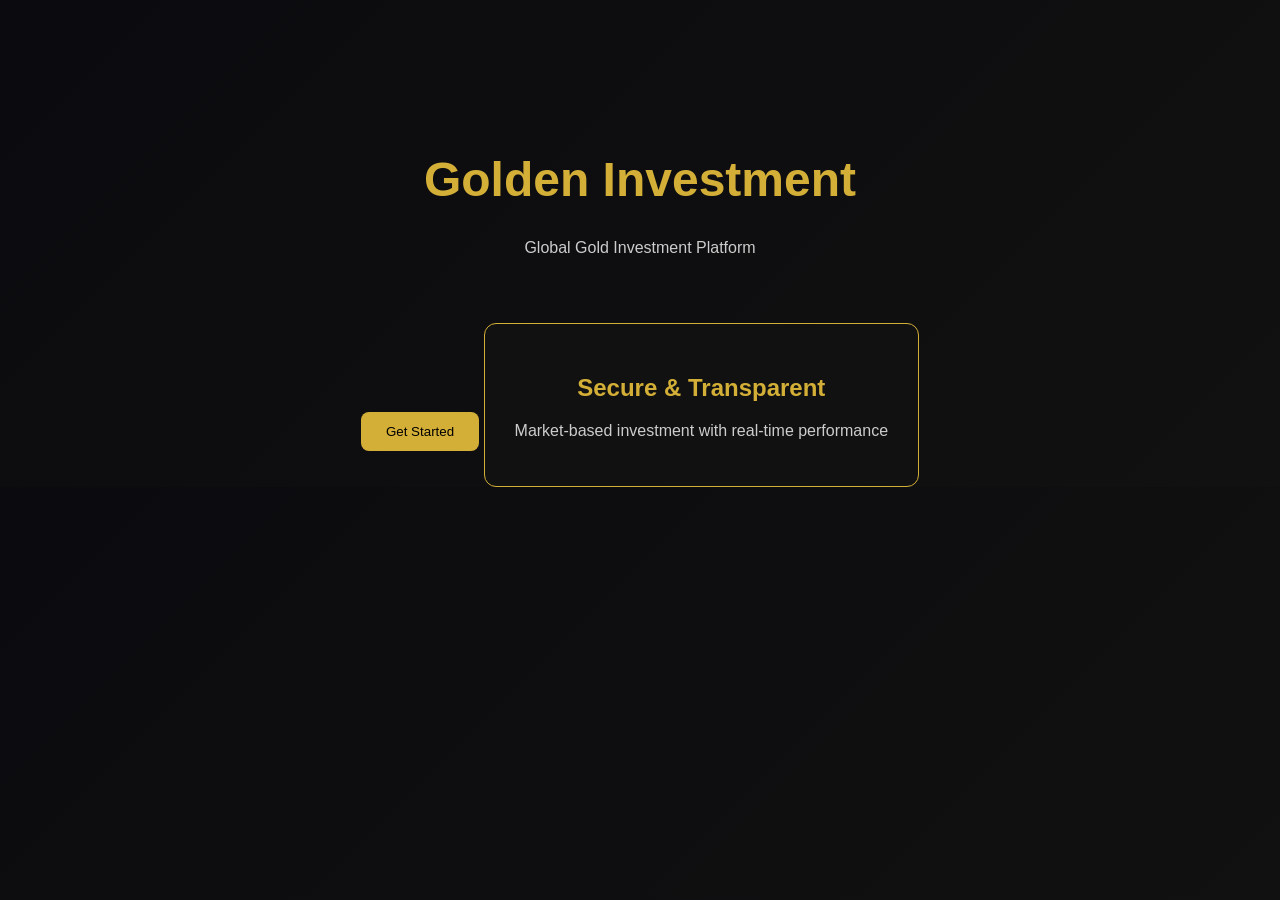
==== index.html @ 75dac2fa "Create index.html" ====
<!DOCTYPE html>
<html lang="en">
<head>
<meta charset="UTF-8">
<meta name="viewport" content="width=device-width, initial-scale=1.0">
<title>Golden Investment</title>

<style>
body {
  margin: 0;
  font-family: Arial, sans-serif;
  background: linear-gradient(135deg, #0b0b0f, #111);
  color: #d4af37;
  text-align: center;
}

.container {
  padding-top: 120px;
}

h1 {
  font-size: 48px;
}

p {
  color: #ccc;
}

.button {
  margin-top: 20px;
  padding: 12px 25px;
  background: #d4af37;
  color: black;
  border: none;
  border-radius: 8px;
  cursor: pointer;
}

.card {
  margin-top: 50px;
  display: inline-block;
  padding: 30px;
  background: #111;
  border: 1px solid #d4af37;
  border-radius: 12px;
}
</style>
</head>

<body>

<div class="container">
  <h1>Golden Investment</h1>
  <p>Global Gold Investment Platform</p>

  <button class="button">Get Started</button>

  <div class="card">
    <h2>Secure & Transparent</h2>
    <p>Market-based investment with real-time performance</p>
  </div>
</div>

</body>
</html>
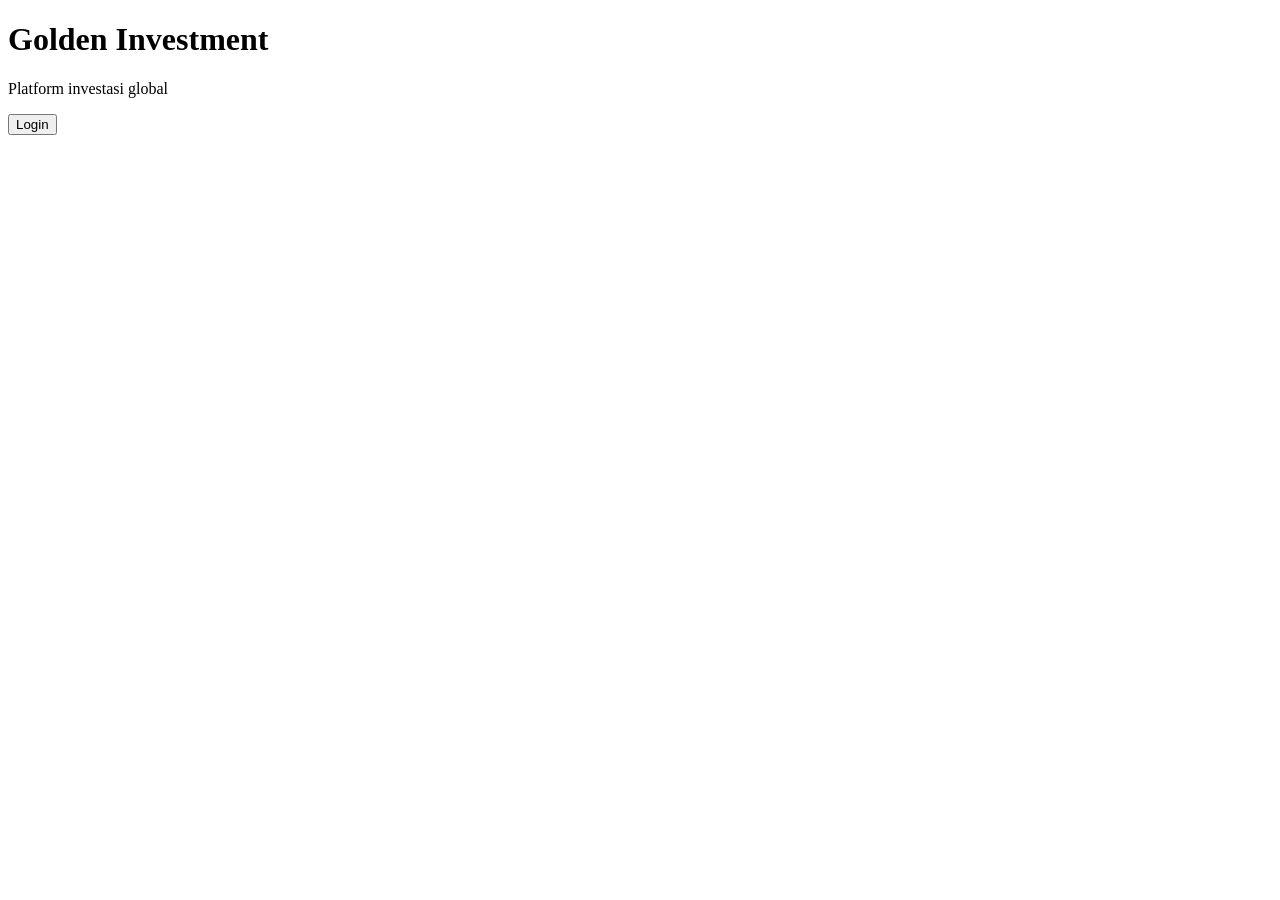
==== commit 6cc874f3: "Update index.html" ====
--- a/index.html
+++ b/index.html
@@ -1,65 +1,21 @@
 <!DOCTYPE html>
-<html lang="en">
+<html>
 <head>
-<meta charset="UTF-8">
-<meta name="viewport" content="width=device-width, initial-scale=1.0">
 <title>Golden Investment</title>
-
-<style>
-body {
-  margin: 0;
-  font-family: Arial, sans-serif;
-  background: linear-gradient(135deg, #0b0b0f, #111);
-  color: #d4af37;
-  text-align: center;
-}
-
-.container {
-  padding-top: 120px;
-}
-
-h1 {
-  font-size: 48px;
-}
-
-p {
-  color: #ccc;
-}
-
-.button {
-  margin-top: 20px;
-  padding: 12px 25px;
-  background: #d4af37;
-  color: black;
-  border: none;
-  border-radius: 8px;
-  cursor: pointer;
-}
-
-.card {
-  margin-top: 50px;
-  display: inline-block;
-  padding: 30px;
-  background: #111;
-  border: 1px solid #d4af37;
-  border-radius: 12px;
-}
-</style>
+<link rel="stylesheet" href="style.css">
 </head>
-
 <body>
 
-<div class="container">
-  <h1>Golden Investment</h1>
-  <p>Global Gold Investment Platform</p>
+<h1>Golden Investment</h1>
+<p>Platform investasi global</p>
 
-  <button class="button">Get Started</button>
+<button onclick="goLogin()">Login</button>
 
-  <div class="card">
-    <h2>Secure & Transparent</h2>
-    <p>Market-based investment with real-time performance</p>
-  </div>
-</div>
+<script>
+function goLogin(){
+  window.location.href="login.html";
+}
+</script>
 
 </body>
 </html>
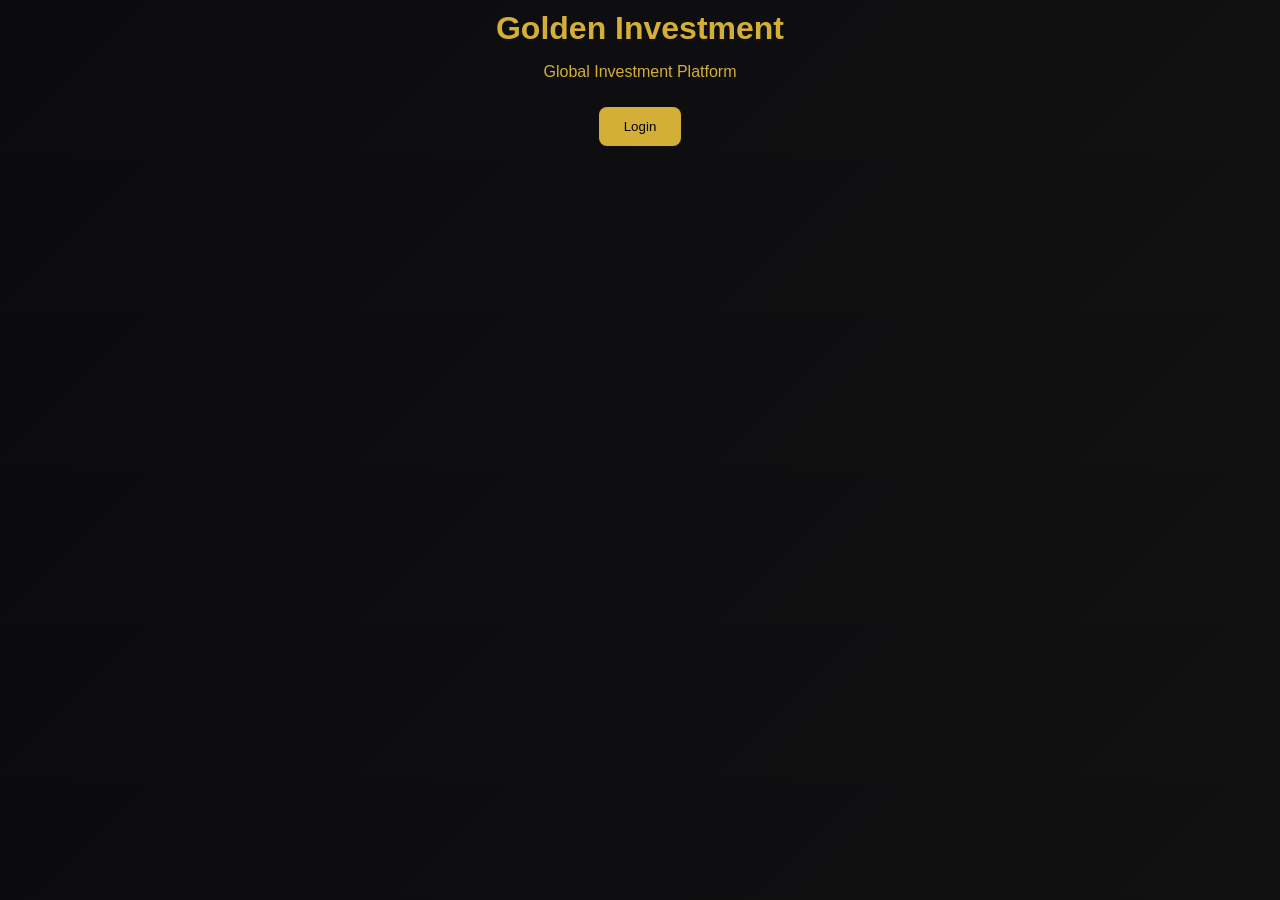
==== commit 0880b6a9: "Update index.html" ====
--- a/index.html
+++ b/index.html
@@ -7,7 +7,7 @@
 <body>
 
 <h1>Golden Investment</h1>
-<p>Platform investasi global</p>
+<p>Global Investment Platform</p>
 
 <button onclick="goLogin()">Login</button>
 
--- a/style.css
+++ b/style.css
@@ -0,0 +1,37 @@
+body {
+  margin: 0;
+  font-family: Arial, sans-serif;
+  background: linear-gradient(135deg, #0b0b0f, #111);
+  color: #d4af37;
+  text-align: center;
+}
+
+h1,h2,h3 {
+  margin: 10px;
+}
+
+.card {
+  display: inline-block;
+  padding: 20px;
+  margin: 10px;
+  background: #111;
+  border: 1px solid #d4af37;
+  border-radius: 12px;
+  width: 250px;
+}
+
+button {
+  padding: 12px 25px;
+  margin: 10px;
+  background: #d4af37;
+  border: none;
+  border-radius: 8px;
+  cursor: pointer;
+}
+
+input {
+  display: block;
+  margin: 10px auto;
+  padding: 10px;
+  width: 220px;
+}
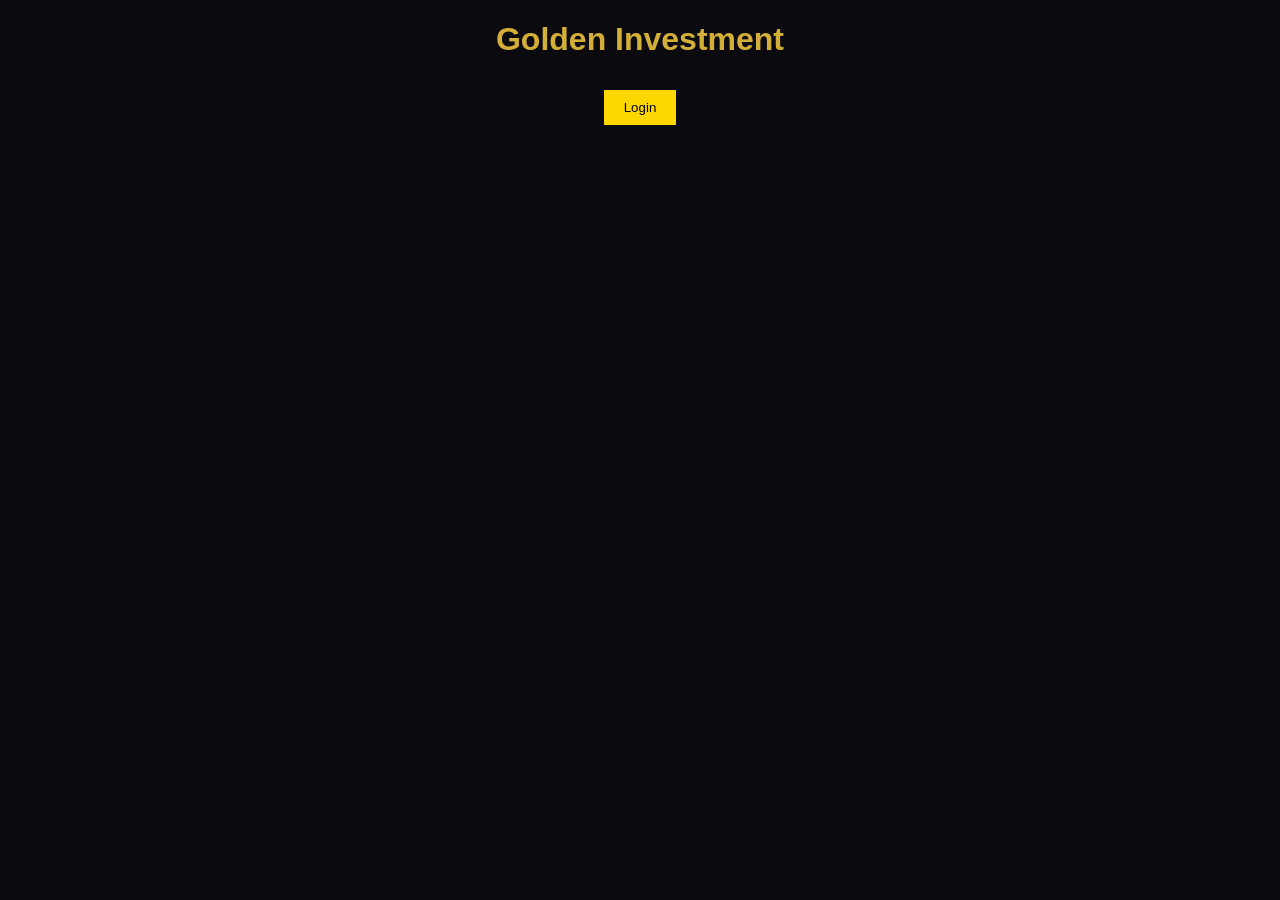
==== commit 2db3b6b1: "Update index.html" ====
--- a/index.html
+++ b/index.html
@@ -7,13 +7,12 @@
 <body>
 
 <h1>Golden Investment</h1>
-<p>Global Investment Platform</p>
 
 <button onclick="goLogin()">Login</button>
 
 <script>
 function goLogin(){
-  window.location.href="login.html";
+  location.href="login.html";
 }
 </script>
 
--- a/style.css
+++ b/style.css
@@ -1,37 +1,28 @@
 body {
-  margin: 0;
-  font-family: Arial, sans-serif;
-  background: linear-gradient(135deg, #0b0b0f, #111);
-  color: #d4af37;
-  text-align: center;
-}
-
-h1,h2,h3 {
-  margin: 10px;
+  margin:0;
+  font-family:Arial;
+  background:#0b0b0f;
+  color:#d4af37;
+  text-align:center;
 }
 
 .card {
-  display: inline-block;
-  padding: 20px;
-  margin: 10px;
-  background: #111;
-  border: 1px solid #d4af37;
-  border-radius: 12px;
-  width: 250px;
+  display:inline-block;
+  padding:20px;
+  margin:10px;
+  background:#111;
+  border:1px solid gold;
+  border-radius:10px;
 }
 
 button {
-  padding: 12px 25px;
-  margin: 10px;
-  background: #d4af37;
-  border: none;
-  border-radius: 8px;
-  cursor: pointer;
+  padding:10px 20px;
+  margin:10px;
+  background:gold;
+  border:none;
 }
 
 input {
-  display: block;
-  margin: 10px auto;
-  padding: 10px;
-  width: 220px;
+  margin:10px;
+  padding:10px;
 }
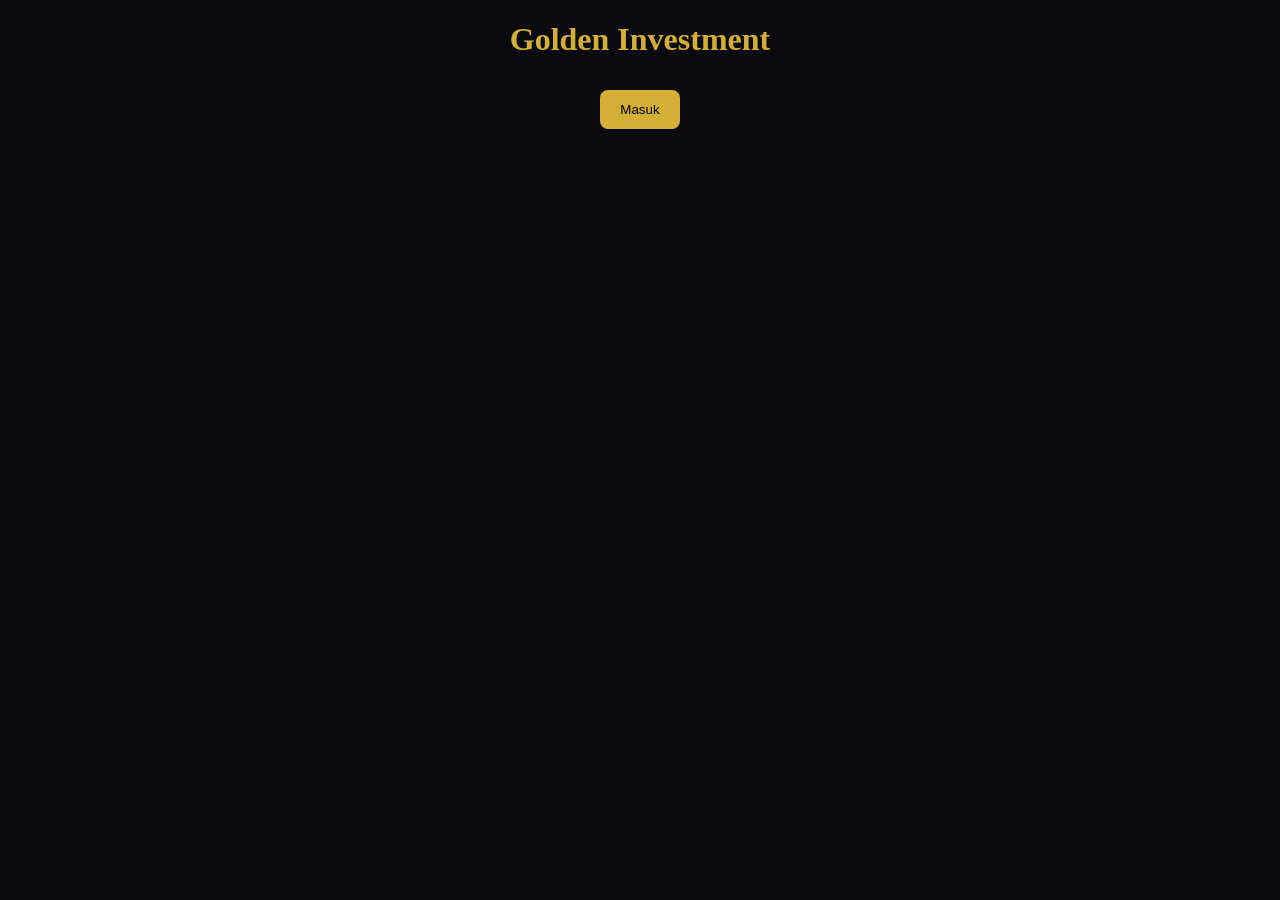
==== commit 3522cc45: "Update index.html" ====
--- a/index.html
+++ b/index.html
@@ -7,14 +7,7 @@
 <body>
 
 <h1>Golden Investment</h1>
-
-<button onclick="goLogin()">Login</button>
-
-<script>
-function goLogin(){
-  location.href="login.html";
-}
-</script>
+<button onclick="location.href='login.html'">Masuk</button>
 
 </body>
 </html>
--- a/style.css
+++ b/style.css
@@ -1,28 +1,5 @@
-body {
-  margin:0;
-  font-family:Arial;
-  background:#0b0b0f;
-  color:#d4af37;
-  text-align:center;
-}
-
-.card {
-  display:inline-block;
-  padding:20px;
-  margin:10px;
-  background:#111;
-  border:1px solid gold;
-  border-radius:10px;
-}
-
-button {
-  padding:10px 20px;
-  margin:10px;
-  background:gold;
-  border:none;
-}
-
-input {
-  margin:10px;
-  padding:10px;
-}
+body{margin:0;font-family:Segoe UI;background:#0b0b0f;color:#fff;text-align:center}
+h1,h2{color:#d4af37}
+.card{background:#151515;border-radius:12px;padding:20px;margin:15px auto;width:320px}
+button{padding:12px 20px;background:#d4af37;border:none;border-radius:8px;margin:10px;cursor:pointer}
+input{padding:10px;margin:10px;border-radius:6px;border:none}
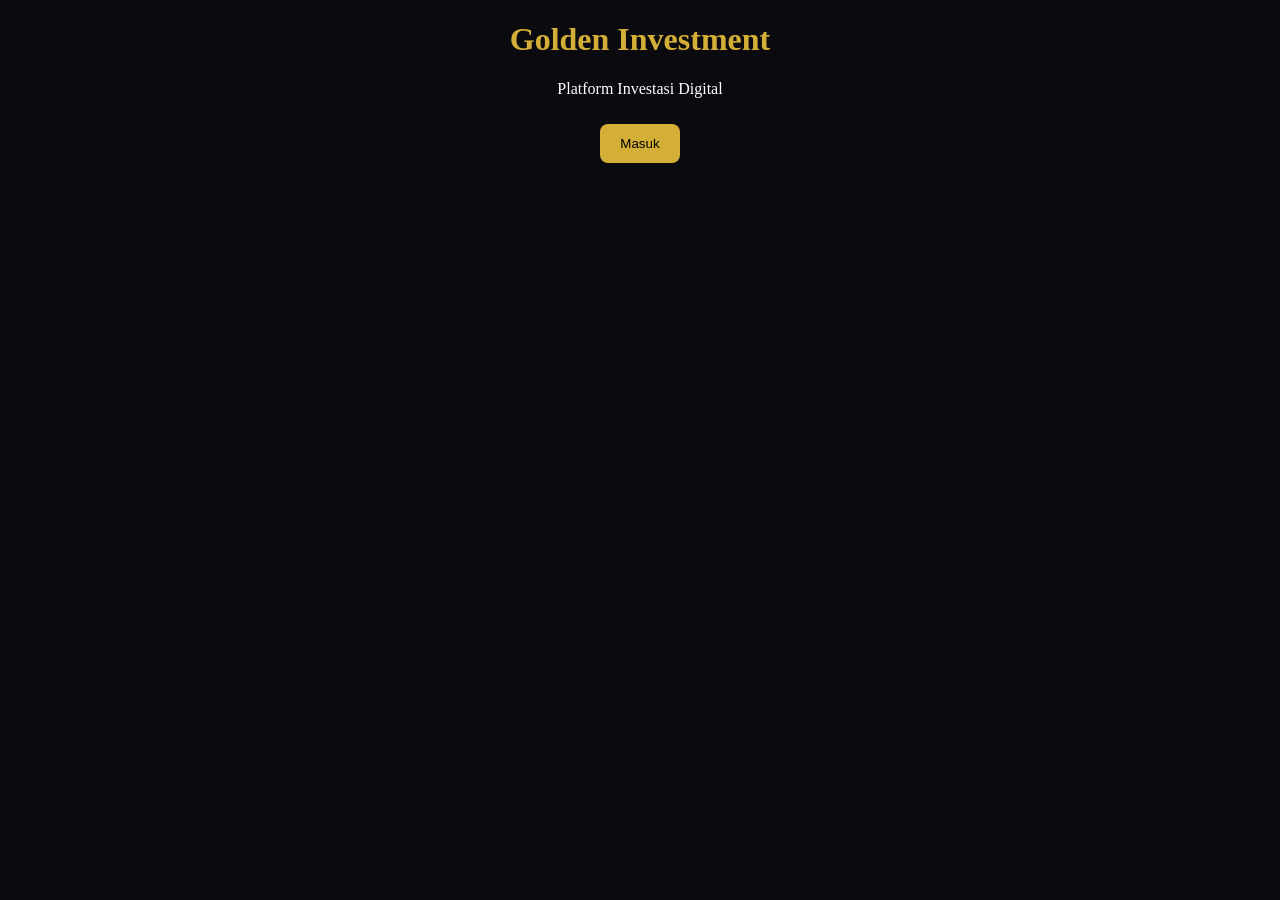
==== commit 9507b321: "Update index.html" ====
--- a/index.html
+++ b/index.html
@@ -7,6 +7,8 @@
 <body>
 
 <h1>Golden Investment</h1>
+<p>Platform Investasi Digital</p>
+
 <button onclick="location.href='login.html'">Masuk</button>
 
 </body>
--- a/style.css
+++ b/style.css
@@ -1,5 +1,6 @@
 body{margin:0;font-family:Segoe UI;background:#0b0b0f;color:#fff;text-align:center}
-h1,h2{color:#d4af37}
+h1,h2,h3{color:#d4af37}
 .card{background:#151515;border-radius:12px;padding:20px;margin:15px auto;width:320px}
 button{padding:12px 20px;background:#d4af37;border:none;border-radius:8px;margin:10px;cursor:pointer}
-input{padding:10px;margin:10px;border-radius:6px;border:none}
+input{padding:10px;margin:10px;border-radius:6px;border:none;width:200px}
+img{border-radius:10px;margin:10px}
